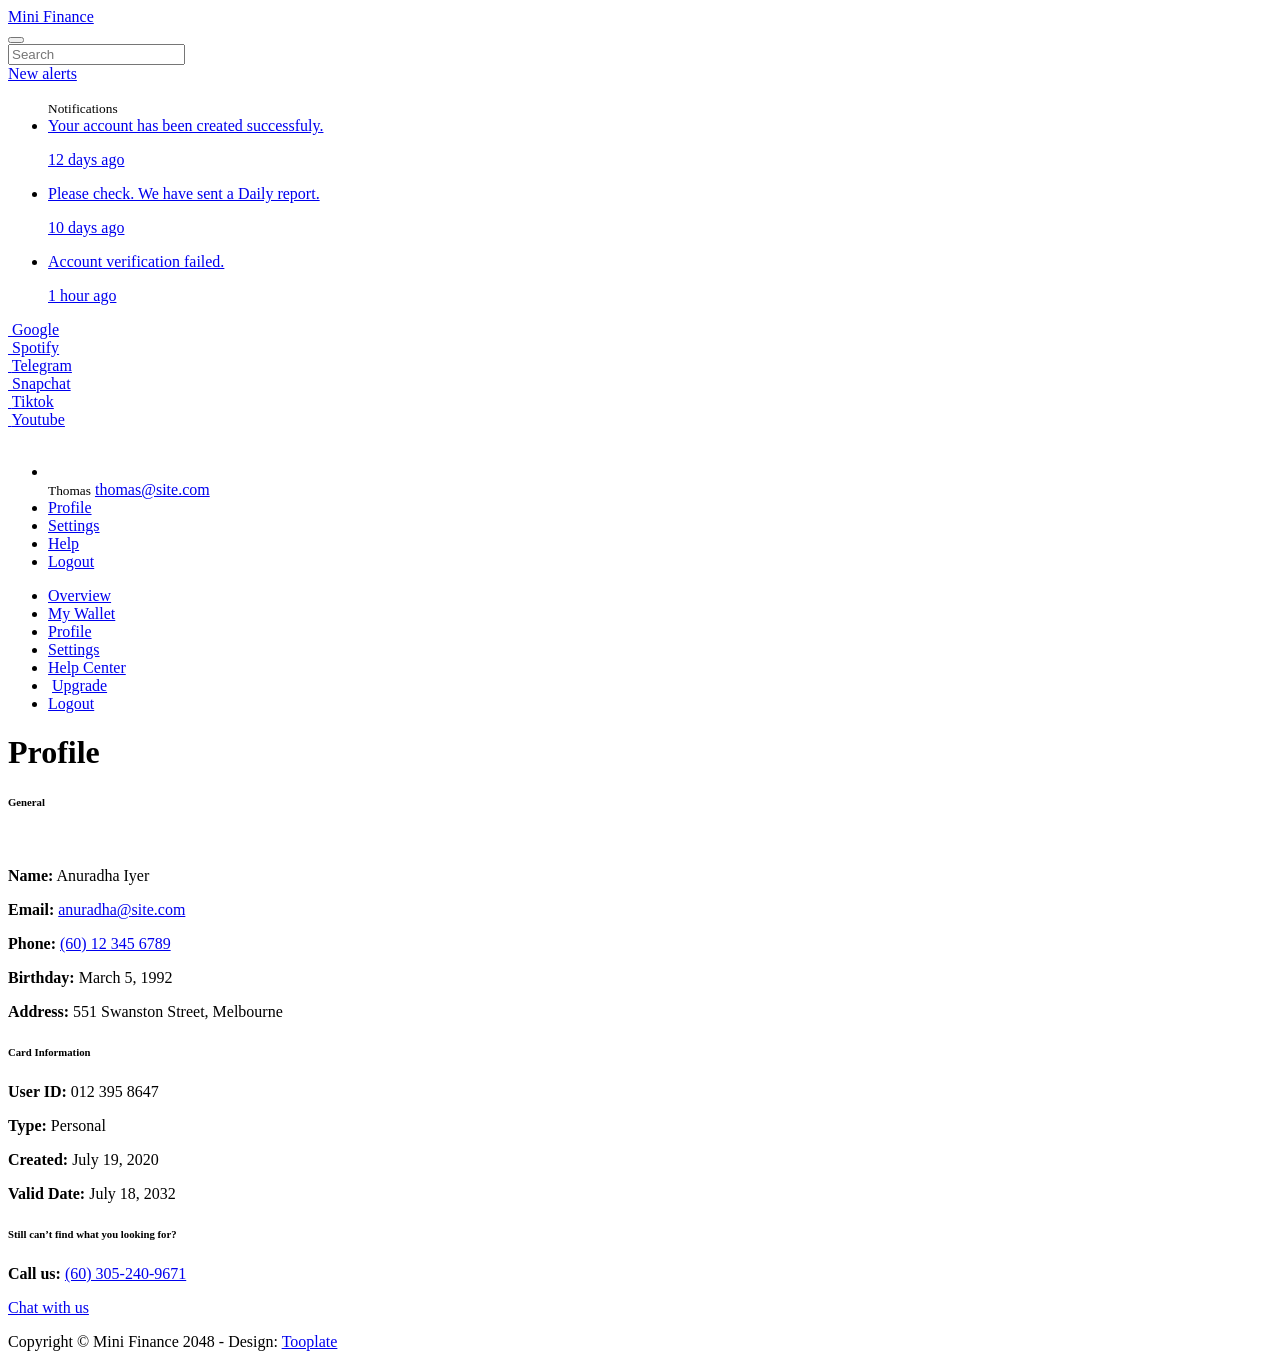
==== profile.html @ da252fa0 "Updated index and profile page" ====
<!doctype html>
<html lang="en">
    <head>
        <meta charset="utf-8">
        <meta name="viewport" content="width=device-width, initial-scale=1">

        <meta name="description" content="">
        <meta name="author" content="">

        <title>Mini Finance - Profile Page</title>

        <!-- CSS FILES -->      
        <link rel="preconnect" href="https://fonts.googleapis.com">
        
        <link rel="preconnect" href="https://fonts.gstatic.com" crossorigin>

        <link href="https://fonts.googleapis.com/css2?family=Unbounded:wght@300;400;700&display=swap" rel="stylesheet">

        <link href="css/bootstrap.min.css" rel="stylesheet">

        <link href="css/bootstrap-icons.css" rel="stylesheet">

        <link href="css/tooplate-mini-finance.css" rel="stylesheet">
<!--

Tooplate 2135 Mini Finance

https://www.tooplate.com/view/2135-mini-finance

Bootstrap 5 Dashboard Admin Template

-->
    </head>
    
    <body>
        <header class="navbar sticky-top flex-md-nowrap">
            <div class="col-md-3 col-lg-3 me-0 px-3 fs-6">
                <a class="navbar-brand" href="index.html">
                    <i class="bi-box"></i>
                    Mini Finance
                </a>
            </div>

            <button class="navbar-toggler position-absolute d-md-none collapsed" type="button" data-bs-toggle="collapse" data-bs-target="#sidebarMenu" aria-controls="sidebarMenu" aria-expanded="false" aria-label="Toggle navigation">
                <span class="navbar-toggler-icon"></span>
            </button>
            
            <form class="custom-form header-form ms-lg-3 ms-md-3 me-lg-auto me-md-auto order-2 order-lg-0 order-md-0" action="#" method="get" role="form">
                <input class="form-control" name="search" type="text" placeholder="Search" aria-label="Search">
            </form>

            <div class="navbar-nav me-lg-2">
                <div class="nav-item text-nowrap d-flex align-items-center">
                    <div class="dropdown ps-3">
                        <a class="nav-link dropdown-toggle text-center" href="#" role="button" data-bs-toggle="dropdown" aria-expanded="false">
                            <i class="bi-bell"></i>
                            <span class="position-absolute start-100 translate-middle p-1 bg-danger border border-light rounded-circle">
                                <span class="visually-hidden">New alerts</span>
                            </span>
                        </a>

                        <ul class="dropdown-menu notifications-block-wrap bg-white shadow">
                            <small>Notifications</small>

                            <li class="notifications-block border-bottom pb-2 mb-2">
                                <a class="dropdown-item d-flex align-items-center" href="#">
                                    <div class="notifications-icon-wrap bg-success">
                                        <i class="notifications-icon bi-check-circle-fill"></i>
                                    </div>

                                    <div>
                                        <span>Your account has been created successfuly.</span>

                                        <p>12 days ago</p>
                                    </div>
                                </a>
                            </li>

                            <li class="notifications-block border-bottom pb-2 mb-2">
                                <a class="dropdown-item d-flex align-items-center" href="#">
                                    <div class="notifications-icon-wrap bg-info">
                                        <i class="notifications-icon bi-folder"></i>
                                    </div>

                                    <div>
                                        <span>Please check. We have sent a Daily report.</span>

                                        <p>10 days ago</p>
                                    </div>
                                </a>
                            </li>

                            <li class="notifications-block">
                                <a class="dropdown-item d-flex align-items-center" href="#">
                                    <div class="notifications-icon-wrap bg-danger">
                                        <i class="notifications-icon bi-question-circle"></i>
                                    </div>

                                    <div>
                                        <span>Account verification failed.</span>

                                        <p>1 hour ago</p>
                                    </div>
                                </a>
                            </li>
                        </ul>
                    </div>

                    <div class="dropdown ps-1">
                        <a class="nav-link dropdown-toggle text-center" href="#" role="button" data-bs-toggle="dropdown" aria-expanded="false">
                            <i class="bi-three-dots-vertical"></i>
                        </a>

                        <div class="dropdown-menu dropdown-menu-social bg-white shadow">
                            <div class="container">
                                <div class="row">
                                    <div class="col-lg-4 col-md-4 col-4">
                                        <a class="dropdown-item text-center" href="#">
                                            <img src="images/social/search.png" class="profile-image img-fluid" alt="">
                                            <span class="d-block">Google</span>
                                        </a>
                                    </div>

                                    <div class="col-lg-4 col-md-4 col-4">
                                        <a class="dropdown-item text-center" href="#">
                                            <img src="images/social/spotify.png" class="profile-image img-fluid" alt="">
                                            <span class="d-block">Spotify</span>
                                        </a>
                                    </div>

                                    <div class="col-lg-4 col-md-4 col-4">
                                        <a class="dropdown-item text-center" href="#">
                                            <img src="images/social/telegram.png" class="profile-image img-fluid" alt="">
                                            <span class="d-block">Telegram</span>
                                        </a>
                                    </div>

                                    <div class="col-lg-4 col-md-4 col-4">
                                        <a class="dropdown-item text-center" href="#">
                                            <img src="images/social/snapchat.png" class="profile-image img-fluid" alt="">
                                            <span class="d-block">Snapchat</span>
                                        </a>
                                    </div>

                                    <div class="col-lg-4 col-md-4 col-4">
                                        <a class="dropdown-item text-center" href="#">
                                            <img src="images/social/tiktok.png" class="profile-image img-fluid" alt="">
                                            <span class="d-block">Tiktok</span>
                                        </a>
                                    </div>

                                    <div class="col-lg-4 col-md-4 col-4">
                                        <a class="dropdown-item text-center" href="#">
                                            <img src="images/social/youtube.png" class="profile-image img-fluid" alt="">
                                            <span class="d-block">Youtube</span>
                                        </a>
                                    </div>
                                </div>
                            </div>
                        </div>
                    </div>

                    <div class="dropdown px-3">
                        <a class="nav-link dropdown-toggle" href="#" role="button" data-bs-toggle="dropdown" aria-expanded="false">
                            <img src="images/medium-shot-happy-man-smiling.jpg" class="profile-image img-fluid" alt="">
                        </a>
                        <ul class="dropdown-menu bg-white shadow">
                            <li>
                                <div class="dropdown-menu-profile-thumb d-flex">
                                    <img src="images/medium-shot-happy-man-smiling.jpg" class="profile-image img-fluid me-3" alt="">

                                    <div class="d-flex flex-column">
                                        <small>Thomas</small>
                                        <a href="#">thomas@site.com</a>
                                    </div>
                                </div>
                            </li>

                            <li>
                                <a class="dropdown-item" href="profile.html">
                                    <i class="bi-person me-2"></i>
                                    Profile
                                </a>
                            </li>

                            <li>
                                <a class="dropdown-item" href="setting.html">
                                    <i class="bi-gear me-2"></i>
                                    Settings
                                </a>
                            </li>

                            <li>
                                <a class="dropdown-item" href="help-center.html">
                                    <i class="bi-question-circle me-2"></i>
                                    Help
                                </a>
                            </li>

                            <li class="border-top mt-3 pt-2 mx-4">
                                <a class="dropdown-item ms-0 me-0" href="#">
                                    <i class="bi-box-arrow-left me-2"></i>
                                    Logout
                                </a>
                            </li>
                        </ul>
                    </div>
                </div>
            </div>
        </header>

        <div class="container-fluid">
            <div class="row">
                <nav id="sidebarMenu" class="col-md-3 col-lg-3 d-md-block sidebar collapse">
                    <div class="position-sticky py-4 px-3 sidebar-sticky">
                        <ul class="nav flex-column h-100">
                            <li class="nav-item">
                                <a class="nav-link" aria-current="page" href="index.html">
                                    <i class="bi-house-fill me-2"></i>
                                    Overview
                                </a>
                            </li>

                            <li class="nav-item">
                                <a class="nav-link" href="wallet.html">
                                    <i class="bi-wallet me-2"></i>
                                    My Wallet
                                </a>
                            </li>

                            <li class="nav-item">
                                <a class="nav-link active" href="profile.html">
                                    <i class="bi-person me-2"></i>
                                    Profile
                                </a>
                            </li>

                            <li class="nav-item">
                                <a class="nav-link" href="setting.html">
                                    <i class="bi-gear me-2"></i>
                                    Settings
                                </a>
                            </li>

                            <li class="nav-item">
                                <a class="nav-link" href="help-center.html">
                                    <i class="bi-question-circle me-2"></i>
                                    Help Center
                                </a>
                            </li>

                            <li class="nav-item featured-box mt-lg-5 mt-4 mb-4">
                                <img src="images/credit-card.png" class="img-fluid" alt="">

                                <a class="btn custom-btn" href="#">Upgrade</a>
                            </li>

                            <li class="nav-item border-top mt-auto pt-2">
                                <a class="nav-link" href="#">
                                    <i class="bi-box-arrow-left me-2"></i>
                                    Logout
                                </a>
                            </li>
                        </ul>
                    </div>
                </nav>

                <main class="main-wrapper col-md-9 ms-sm-auto py-4 col-lg-9 px-md-4 border-start">
                    <div class="title-group mb-3">
                        <h1 class="h2 mb-0">Profile</h1>
                    </div>

                    <div class="row my-4">
                        <div class="col-lg-7 col-12">
                            <div class="custom-block custom-block-profile">
                                <div class="row">
                                    <div class="col-lg-12 col-12 mb-3">
                                        <h6>General</h6>
                                    </div>

                                    <div class="col-lg-3 col-12 mb-4 mb-lg-0">
                                        <div class="custom-block-profile-image-wrap">
                                            <img src="images/medium-shot-happy-man-smiling.jpg" class="custom-block-profile-image img-fluid" alt="">

                                            <a href="setting.html" class="bi-pencil-square custom-block-edit-icon"></a>
                                        </div>
                                    </div>

                                    <div class="col-lg-9 col-12">
                                        <p class="d-flex flex-wrap mb-2">
                                            <strong>Name:</strong>

                                            <span>Anuradha Iyer</span>
                                        </p>

                                        <p class="d-flex flex-wrap mb-2">
                                            <strong>Email:</strong>
                                            
                                            <a href="#">
                                                anuradha@site.com
                                            </a>
                                        </p>

                                        <p class="d-flex flex-wrap mb-2">
                                            <strong>Phone:</strong>

                                            <a href="#">
                                                (60) 12 345 6789
                                            </a>
                                        </p>

                                        <p class="d-flex flex-wrap mb-2">
                                            <strong>Birthday:</strong>

                                            <span>March 5, 1992</span>
                                        </p>

                                        <p class="d-flex flex-wrap">
                                            <strong>Address:</strong>

                                            <span>551 Swanston Street, Melbourne</span>
                                        </p>
                                    </div>
                                </div>
                            </div>

                            <div class="custom-block custom-block-profile bg-white">
                                <h6 class="mb-4">Card Information</h6>

                                <p class="d-flex flex-wrap mb-2">
                                    <strong>User ID:</strong>

                                    <span>012 395 8647</span>
                                </p>

                                <p class="d-flex flex-wrap mb-2">
                                    <strong>Type:</strong>

                                    <span>Personal</span>
                                </p>

                                <p class="d-flex flex-wrap mb-2">
                                    <strong>Created:</strong>

                                    <span>July 19, 2020</span>
                                </p>

                                <p class="d-flex flex-wrap mb-2">
                                    <strong>Valid Date:</strong>

                                    <span>July 18, 2032</span>
                                </p>
                            </div>
                        </div>

                        <div class="col-lg-5 col-12">
                            <div class="custom-block custom-block-contact">
                                <h6 class="mb-4">Still can’t find what you looking for?</h6>

                                <p>
                                    <strong>Call us:</strong>
                                    <a href="tel: 305-240-9671" class="ms-2">
                                        (60) 
                                        305-240-9671
                                    </a>
                                </p>

                                <a href="#" class="btn custom-btn custom-btn-bg-white mt-3">
                                    Chat with us
                                </a>
                            </div>
                        </div>
                    </div>

                    <footer class="site-footer">
                        <div class="container">
                            <div class="row">
                                
                                <div class="col-lg-12 col-12">
                                    <p class="copyright-text">Copyright © Mini Finance 2048 
                                    - Design: <a rel="sponsored" href="https://www.tooplate.com" target="_blank">Tooplate</a></p>
                                </div>

                            </div>
                        </div>
                    </footer>
                </main>

            </div>
        </div>

        <!-- JAVASCRIPT FILES -->
        <script src="js/jquery.min.js"></script>
        <script src="js/bootstrap.bundle.min.js"></script>
        <script src="js/custom.js"></script>

    </body>
</html>
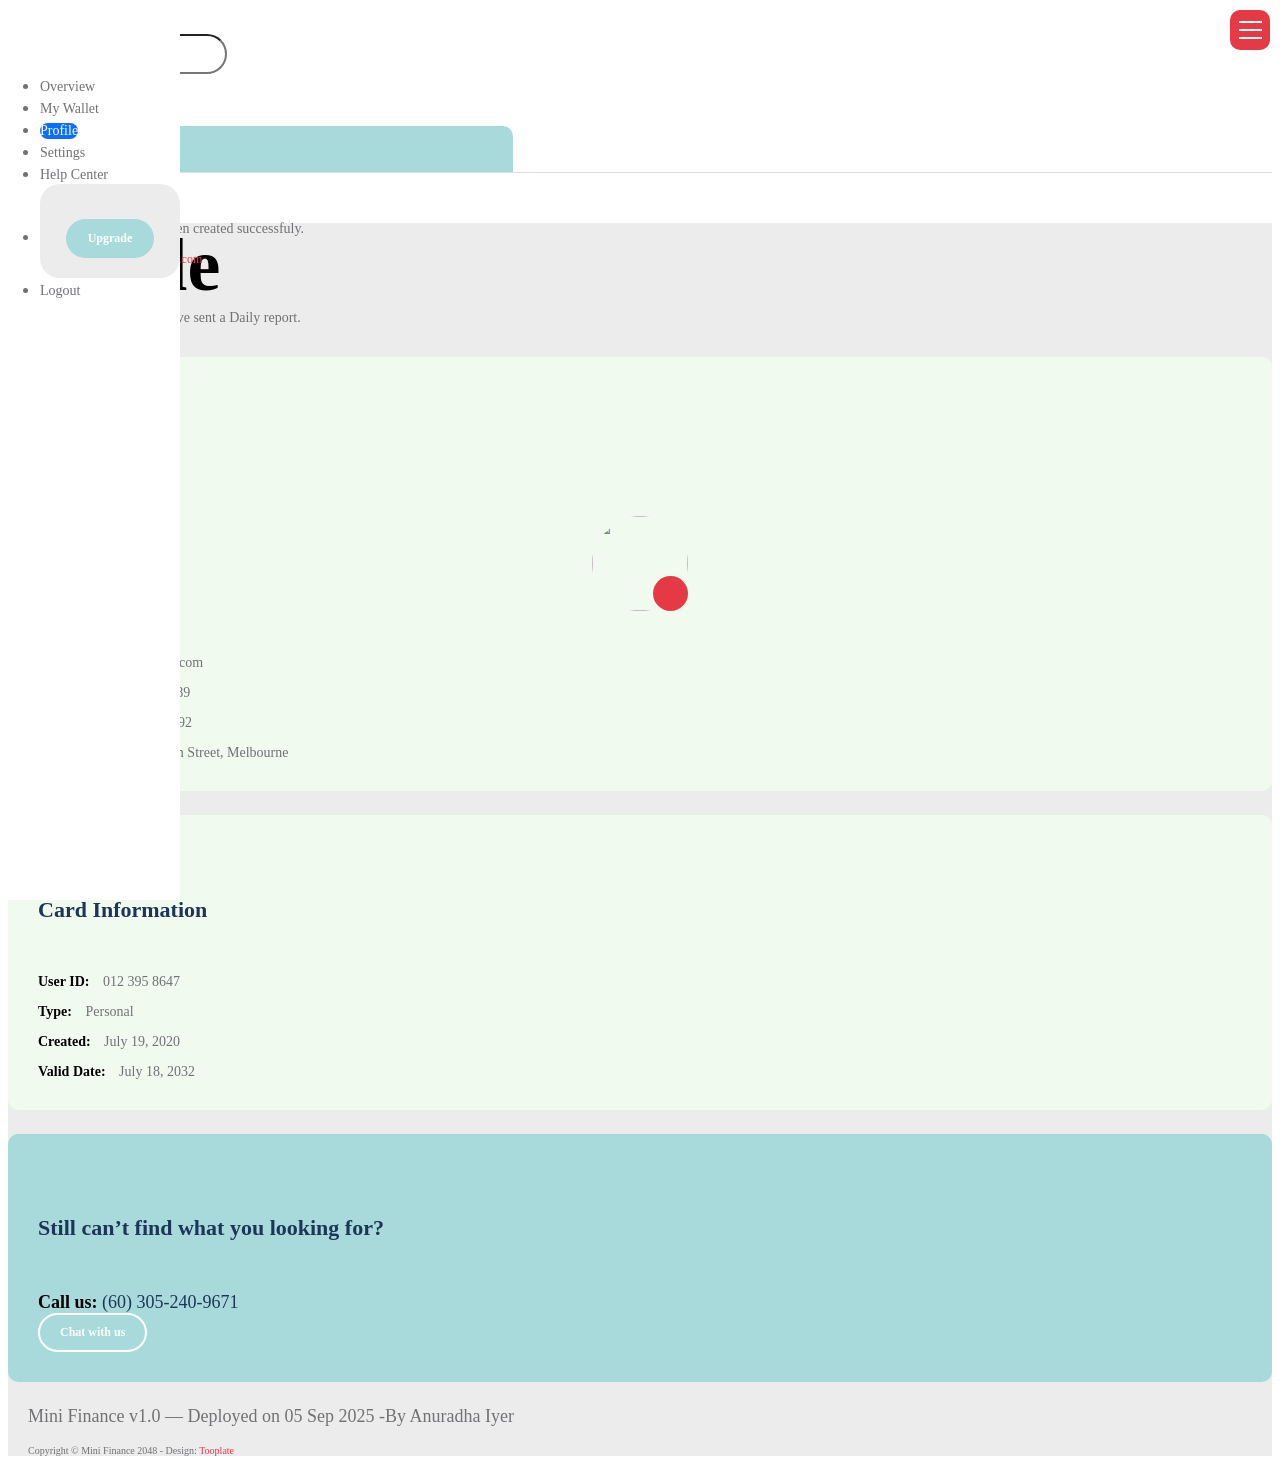
==== commit 7b850eb7: "Updated footer in all the html files" ====
--- a/profile.html
+++ b/profile.html
@@ -377,6 +377,7 @@
                             <div class="row">
                                 
                                 <div class="col-lg-12 col-12">
+                                    <p>Mini Finance v1.0 — Deployed on 05 Sep 2025 -By Anuradha Iyer</p>
                                     <p class="copyright-text">Copyright © Mini Finance 2048 
                                     - Design: <a rel="sponsored" href="https://www.tooplate.com" target="_blank">Tooplate</a></p>
                                 </div>
--- a/css/tooplate-mini-finance.css
+++ b/css/tooplate-mini-finance.css
@@ -0,0 +1,1149 @@
+/*
+
+Tooplate 2135 Mini Finance
+
+https://www.tooplate.com/view/2135-mini-finance
+
+*/
+
+/*---------------------------------------
+  CUSTOM PROPERTIES ( VARIABLES )             
+-----------------------------------------*/
+:root {
+  --white-color:                  #ffffff;
+  --primary-color:                #E63946;
+  --secondary-color:              #F1FAEE;
+  --section-bg-color:             #ececec;
+  --primary-bg-color:             #E63946;
+  --custom-btn-bg-color:          #A8DADC;
+  --custom-btn-bg-hover-color:    #1D3557;
+  --heading-color:                #1D3557;
+  --dark-color:                   #000000;
+  --p-color:                      #717275;
+  --border-color:                 #e0e0e5;
+  --link-hover-color:             #E63946;
+
+  --body-font-family:             'Unbounded';
+
+  --h1-font-size:                 74px;
+  --h2-font-size:                 46px;
+  --h3-font-size:                 32px;
+  --h4-font-size:                 28px;
+  --h5-font-size:                 24px;
+  --h6-font-size:                 22px;
+  --p-font-size:                  18px;
+  --menu-font-size:               14px;
+  --btn-font-size:                12px;
+  --copyright-font-size:          10px;
+
+  --border-radius-large:          100px;
+  --border-radius-medium:         20px;
+  --border-radius-small:          10px;
+
+  --font-weight-light:            300;
+  --font-weight-normal:           400;
+  --font-weight-bold:             700;
+}
+
+body {
+  background-color: var(--white-color);
+  font-family: var(--body-font-family); 
+}
+
+
+/*---------------------------------------
+  TYPOGRAPHY               
+-----------------------------------------*/
+
+h2,
+h3,
+h4,
+h5,
+h6 {
+  color: var(--heading-color);
+}
+
+h1,
+h2,
+h3,
+h4,
+h5,
+h6 {
+  font-weight: var(--font-weight-bold);
+}
+
+h1 {
+  font-size: var(--h1-font-size);
+}
+
+h2 {
+  font-size: var(--h2-font-size);
+}
+
+h3 {
+  font-size: var(--h3-font-size);
+}
+
+h4 {
+  font-size: var(--h4-font-size);
+}
+
+h5 {
+  font-size: var(--h5-font-size);
+}
+
+h6 {
+  font-size: var(--h6-font-size);
+}
+
+p {
+  color: var(--p-color);
+  font-size: var(--p-font-size);
+  font-weight: var(--font-weight-light);
+}
+
+ul li {
+  color: var(--p-color);
+  font-size: var(--p-font-size);
+  font-weight: var(--font-weight-light);
+}
+
+a, 
+button {
+  touch-action: manipulation;
+  transition: all 0.3s;
+}
+
+a {
+  display: inline-block;
+  color: var(--primary-color);
+  text-decoration: none;
+}
+
+a:hover {
+  color: var(--link-hover-color);
+}
+
+b,
+strong {
+  font-weight: var(--font-weight-bold);
+}
+
+
+/*---------------------------------------
+  SECTION               
+-----------------------------------------*/
+.main-wrapper {
+  background: var(--section-bg-color);
+  min-height: calc(100vh - 65px);
+}
+
+.section-padding {
+  padding: 100px 50px;
+}
+
+.title-group small {
+  font-weight: var(--font-weight-light);
+}
+
+.custom-block.section-bg,
+.section-bg {
+  background-color: var(--section-bg-color);
+}
+
+.custom-block.primary-bg {
+  background: var(--primary-bg-color);
+}
+
+.featured-box {
+  background-color: var(--section-bg-color);
+  border-radius: var(--border-radius-medium);
+  padding: 20px;
+  text-align: center;
+}
+
+.featured-box img {
+  display: block;
+  margin: auto;
+  margin-bottom: 15px;
+  width: 100px;
+  height: auto;
+}
+
+
+/*---------------------------------------
+  TAB BAR              
+-----------------------------------------*/
+.tab-content {
+  background-color: var(--white-color);
+  border-radius: var(--border-radius-medium);
+}
+
+.nav-tabs {
+  border-bottom: 1px solid var(--border-color);
+  margin-bottom: 35px;
+}
+
+.nav-tabs .nav-link {
+  border-radius: 0;
+  border-top: 0;
+  border-right: 0;
+  border-left: 0;
+  color: var(--p-color);
+  font-size: var(--menu-font-size);
+  font-weight: var(--font-weight-normal);
+  padding: 15px 25px;
+  transition: all 0.3s;
+}
+
+.nav-tabs .nav-item.show .nav-link, 
+.nav-tabs .nav-link.active,
+.nav-tabs .nav-link:focus, 
+.nav-tabs .nav-link:hover {
+  border-bottom-color: var(--primary-color);
+  color: var(--primary-color);
+}
+
+
+/*---------------------------------------
+  PROFILE IMAGE              
+-----------------------------------------*/
+.profile-image {
+  border-radius: var(--border-radius-small);
+  width: 32px;
+  height: 32px;
+  object-fit: cover;
+}
+
+.custom-block-profile-image-wrap {
+  max-width: 95.71px;
+  margin: auto;
+  position: relative;
+}
+
+.custom-block-profile-front .custom-block-profile-image-wrap {
+  max-width: 130px;
+}
+
+.custom-block-profile-front .custom-block-profile-image {
+  width: 130px;
+  height: 130px;
+}
+
+.custom-block-profile-image {
+  border-radius: var(--border-radius-large);
+  display: block;
+  margin: auto;
+  width: 95.71px;
+  height: 95.71px;
+  object-fit: cover;
+}
+
+.custom-block .profile-image {
+  border-radius: var(--border-radius-medium);
+  width: 64px;
+  height: 64px;
+  margin-right: 10px;
+  margin-bottom: 10px;
+}
+
+.profile-rounded {
+  background: var(--white-color);
+  border-radius: var(--border-radius-medium);
+  display: inline-block;
+  vertical-align: top;
+  width: 64px;
+  height: 64px;
+  text-align: center;
+}
+
+.profile-rounded-icon {
+  font-size: var(--h2-font-size);
+}
+
+.dropdown-menu-profile-thumb {
+  margin: 15px 25px;
+}
+
+.dropdown-menu-profile-thumb small,
+.dropdown-menu-profile-thumb a {
+  font-size: var(--btn-font-size);
+}
+
+.dropdown-menu.dropdown-menu-social {
+  min-width: 340px;
+}
+
+.dropdown-menu-social .profile-image {
+  margin-bottom: 5px;
+}
+
+.dropdown .dropdown-menu-social span {
+  font-size: var(--btn-font-size);
+}
+
+.dropdown .dropdown-menu-social .dropdown-item {
+  display: block;
+  margin: auto;
+  margin-bottom: 5px;
+  padding-right: 0;
+  padding-left: 0;
+}
+
+.dropdown .dropdown-menu-social .dropdown-item:hover {
+  background: var(--section-bg-color);
+  color: var(--p-color);
+}
+
+
+/*---------------------------------------
+  NOTIFICATIONS ICON              
+-----------------------------------------*/
+.dropdown-menu.notifications-block-wrap {
+  min-width: 465px;
+}
+
+.notifications-block-wrap small {
+  background: var(--custom-btn-bg-color);
+  display: block;
+  padding: 15px 30px;
+  margin-top: -15px;
+  margin-bottom: 10px;
+}
+
+.notifications-block p {
+  font-size: var(--btn-font-size);
+  margin-bottom: 0;
+}
+
+.notifications-block span {
+  white-space: normal;
+}
+
+.dropdown .notifications-block .dropdown-item:hover {
+  background: transparent;
+  color: var(--dark-color);
+}
+
+.notifications-icon-wrap {
+  background: var(--section-bg-color);
+  border-radius: var(--border-radius-medium);
+  width: 32px;
+  min-width: 32px;
+  height: 32px;
+  line-height: 32px;
+  text-align: center;
+  margin-right: 10px;
+}
+
+.notifications-icon {
+  font-size: var(--p-font-size);
+  color: var(--white-color);
+}
+
+
+/*---------------------------------------
+  CUSTOM BUTTON               
+-----------------------------------------*/
+.custom-btn {
+  background: var(--custom-btn-bg-color);
+  border: 2px solid transparent;
+  border-radius: var(--border-radius-large);
+  color: var(--white-color);
+  font-size: var(--btn-font-size);
+  font-weight: var(--font-weight-bold);
+  line-height: normal;
+  transition: all 0.3s;
+  padding: 10px 20px;
+}
+
+.custom-btn:hover {
+  background: var(--custom-btn-bg-hover-color);
+  color: var(--white-color);
+}
+
+.custom-border-btn {
+  background: transparent;
+  border: 2px solid var(--custom-btn-bg-color);
+  color: var(--custom-btn-bg-color);
+}
+
+.custom-btn-bg-white {
+  border-color: var(--white-color);
+  color: var(--white-color);
+}
+
+.custom-btn-italic {
+  font-style: italic;
+}
+
+
+/*---------------------------------------
+  NAVIGATION              
+-----------------------------------------*/
+.sidebar {
+  background: var(--white-color);
+  position: fixed;
+  top: 0;
+  bottom: 0;
+  left: 0;
+  z-index: 100;
+  padding: 58px 0 0;
+}
+
+.sidebar-sticky {
+  height: calc(100vh - 58px);
+  overflow-x: hidden;
+  overflow-y: auto;
+  position: relative;
+}
+
+.logo-image {
+  width: 32px;
+  height: auto;
+}
+
+.navbar {
+  background: var(--white-color);
+  border-bottom: 1px solid var(--border-color);
+  padding-top: 8px;
+  padding-bottom: 8px;
+}
+
+.navbar .nav-link {
+  position: relative;
+}
+
+.navbar .header-form {
+  width: 35%;
+}
+
+.navbar .header-form .form-control {
+  margin-bottom: 0;
+}
+
+.navbar .dropdown-toggle::after {
+  display: none;
+}
+
+.dropdown-menu {
+  overflow: hidden;
+  min-width: 240px;
+  padding-top: 15px;
+  padding-bottom: 15px;
+}
+
+.dropdown-toggle {
+  width: 32px;
+}
+
+.dropdown-toggle .start-100 {
+  top: 8px;
+  left: 68%!important;
+}
+
+.dropdown .dropdown-item {
+  border-radius: var(--border-radius-small);
+  color: var(--p-color);
+  font-size: var(--menu-font-size);
+  font-weight: var(--font-weight-light);
+  display: inline-block;
+  margin-right: 15px;
+  margin-left: 15px;
+  padding-top: 7px;
+  padding-bottom: 7px;
+  width: auto;
+}
+
+.dropdown .dropdown-item:hover {
+  background: var(--primary-color);
+  color: var(--white-color);
+}
+
+.navbar-nav .dropdown-menu {
+  border-color: transparent;
+  border-radius: var(--border-radius-small);
+  position: absolute;
+}
+
+.dropdown-menu[data-bs-popper] {
+  right: 0;
+  left: auto;
+}
+
+#sidebarMenu .nav {
+  flex-wrap: inherit;
+}
+
+#sidebarMenu .nav-link {
+  border-radius: var(--border-radius-small);
+  color: var(--p-color);
+  font-size: var(--menu-font-size);
+  display: inline-block;
+  position: relative;
+  margin-top: 5px;
+}
+
+#sidebarMenu .nav-link.active, 
+#sidebarMenu .nav-link:hover {
+  background: #0d6efd;
+  color: var(--white-color);
+}
+
+.navbar-toggler {
+  background: var(--primary-color);
+  border-radius: var(--border-radius-small);
+  position: fixed;
+  top: 0;
+  bottom: 0;
+  right: 0;
+  z-index: 222;
+  border: 0;
+  padding: 0;
+  cursor: pointer;
+  margin: 10px;
+  width: 40px;
+  height: 40px;
+  outline: none;
+}
+
+.navbar-toggler:focus {
+  outline: none;
+  box-shadow: none;
+}
+
+.navbar-toggler[aria-expanded="true"] .navbar-toggler-icon {
+  background: transparent;
+}
+
+.navbar-toggler[aria-expanded="true"] .navbar-toggler-icon:before,
+.navbar-toggler[aria-expanded="true"] .navbar-toggler-icon:after {
+  transition: top 300ms 50ms ease, -webkit-transform 300ms 350ms ease;
+  transition: top 300ms 50ms ease, transform 300ms 350ms ease;
+  transition: top 300ms 50ms ease, transform 300ms 350ms ease, -webkit-transform 300ms 350ms ease;
+  top: 0;
+}
+
+.navbar-toggler[aria-expanded="true"] .navbar-toggler-icon:before {
+  transform: rotate(45deg);
+}
+
+.navbar-toggler[aria-expanded="true"] .navbar-toggler-icon:after {
+  transform: rotate(-45deg);
+}
+
+.navbar-toggler .navbar-toggler-icon {
+  background: var(--white-color);
+  transition: background 10ms 300ms ease;
+  display: block;
+  margin: auto;
+  width: 23px;
+  height: 2px;
+  position: relative;
+}
+
+.navbar-toggler .navbar-toggler-icon:before,
+.navbar-toggler .navbar-toggler-icon:after {
+  transition: top 300ms 350ms ease, -webkit-transform 300ms 50ms ease;
+  transition: top 300ms 350ms ease, transform 300ms 50ms ease;
+  transition: top 300ms 350ms ease, transform 300ms 50ms ease, -webkit-transform 300ms 50ms ease;
+  position: absolute;
+  right: 0;
+  left: 0;
+  background: var(--white-color);
+  width: 23px;
+  height: 2px;
+  content: '';
+}
+
+.navbar-toggler .navbar-toggler-icon::before {
+  top: -8px;
+}
+
+.navbar-toggler .navbar-toggler-icon::after {
+  top: 8px;
+}
+
+
+/*---------------------------------------
+  CUSTOM BLOCK               
+-----------------------------------------*/
+.custom-block {
+  background: var(--secondary-color);
+  border-radius: var(--border-radius-small);
+  position: relative;
+  overflow: hidden;
+  margin-bottom: 24px;
+  padding: 30px;
+}
+
+.custom-block h2,
+.custom-block p {
+  position: relative;
+  z-index: 2;
+}
+
+.custom-block-balance::before {
+  content: "";
+  background: var(--custom-btn-bg-color);
+  background: #ff0000;
+  border-radius: 100%;
+  width: 200px;
+  height: 200px;
+  position: absolute;
+  top: -65px;
+  right: -25px;
+  transform: rotate(-25deg);
+}
+
+.custom-block-balance::after {
+  content: "";
+  background: var(--primary-color);
+  background: #ffa500;
+  border-radius: 100%;
+  width: 180px;
+  height: 180px;
+  position: absolute;
+  top: -75px;
+  right: -25px;
+  transform: rotate(-25deg);
+}
+
+.custom-block-edit-icon {
+  background: var(--primary-color);
+  border-radius: var(--border-radius-large);
+  color: var(--white-color);
+  width: 35px;
+  height: 35px;
+  line-height: 35px;
+  text-align: center;
+}
+
+.custom-block-edit-icon:hover {
+  background: var(--custom-btn-bg-color);
+  color: var(--white-color);
+}
+
+.custom-block-profile .custom-block-edit-icon {
+  position: absolute;
+  bottom: 0;
+  right: 0;
+}
+
+.custom-block-profile-front .custom-block-edit-icon {
+  bottom: 10px;
+}
+
+.custom-block-bottom {
+  background: var(--custom-btn-bg-color);
+  text-align: center;
+}
+
+.custom-block.custom-block-bottom small {
+  text-transform: none;
+}
+
+.custom-block-bottom-item {
+  flex: auto;
+}
+
+.custom-block-icon {
+  background: var(--secondary-color);
+  border-radius: var(--border-radius-medium);
+  font-size: var(--h6-font-size);
+  width: 55px;
+  height: 55px;
+  line-height: 55px;
+  text-align: center;
+  color: var(--dark-color);
+  display: block;
+  margin: auto;
+  margin-bottom: 10px;
+  transition: all 0.3s;
+}
+
+.custom-block-icon:hover {
+  background: var(--custom-btn-bg-hover-color);
+  color: var(--white-color);
+}
+
+.custom-block p {
+  color: var(--dark-color);
+  margin-bottom: 0;
+}
+
+.custom-block small {
+  color: var(--p-color);
+  font-size: var(--btn-font-size);
+  text-transform: uppercase;
+}
+
+.custom-block-numbers {
+  margin-bottom: 10px;
+}
+
+.custom-block-numbers span {
+  color: var(--dark-color);
+  display: inline-block;
+  vertical-align: middle;
+  font-size: var(--p-font-size);
+  margin-right: 10px;
+  position: relative;
+  top: 3px;
+}
+
+.custom-block-image {
+  border: 10px solid var(--primary-color);
+  border-radius: 100%;
+  position: absolute;
+  top: -60px;
+  right: 20px;
+  left: 0;
+  width: 120px;
+  height: 120px;
+  margin: auto;
+  object-fit: cover;
+}
+
+.custom-block-exchange,
+.custom-block-contact {
+  background: var(--custom-btn-bg-color);
+}
+
+.custom-block-exchange .border-bottom {
+  border-bottom: 1px solid #c6e5e7 !important;
+}
+
+.custom-block-exchange h6 {
+  font-size: var(--menu-font-size);
+  font-weight: var(--font-weight-normal);
+}
+
+.custom-block-exchange p + h6 {
+  color: var(--p-color);
+}
+
+.exchange-image {
+  border-radius: var(--border-radius-small);
+  width: 64px;
+  height: auto;
+  margin-right: 15px;
+}
+
+.custom-block-transations p {
+  font-size: var(--menu-font-size);
+  margin-bottom: 0;
+}
+
+.custom-block-transations small {
+  text-transform: none;
+}
+
+.custom-block-transations p a {
+  color: var(--dark-color);
+}
+
+.custom-block-transations p a:hover {
+  color: var(--primary-color);
+}
+
+.custom-block-transation-detail h6,
+.custom-block-transation-detail-item p {
+  font-size: var(--menu-font-size);
+}
+
+.custom-block-transation-detail-item {
+  flex: auto;
+}
+
+.custom-block-faq p {
+  font-size: var(--menu-font-size);
+}
+
+.custom-block-contact p a {
+  color: var(--heading-color);
+}
+
+.custom-block-contact p a:hover {
+  color: var(--white-color);
+}
+
+.custom-block-profile p {
+  font-size: var(--menu-font-size);
+}
+
+.custom-block-profile span,
+.custom-block-profile p a {
+  color: var(--p-color);
+  max-width: 200px;
+}
+
+.custom-block-profile p a:hover {
+  color: var(--primary-color);
+}
+
+.custom-block-profile strong {
+  min-width: 125px;
+  margin-right: 10px;
+}
+
+
+/*---------------------------------------
+  SEARCH, PROFILE FORM               
+-----------------------------------------*/
+.profile-form .input-group .form-control {
+  background: #e9ecef;
+}
+
+.profile-form .profile-image {
+  width: 52px;
+  height: 52px;
+}
+
+.profile-form .input-group:not(.has-validation)>:not(:last-child):not(.dropdown-toggle):not(.dropdown-menu):not(.form-floating) {
+  border-radius: var(--border-radius-medium);
+}
+
+.profile-form .input-group>:not(:first-child):not(.dropdown-menu):not(.valid-tooltip):not(.valid-feedback):not(.invalid-tooltip):not(.invalid-feedback) {
+  margin-left: 0;
+  border-radius: var(--border-radius-medium);
+}
+
+
+/*---------------------------------------
+  ACCOUNT TABLE               
+-----------------------------------------*/
+.account-table {
+  background: var(--section-bg-color);
+  border-radius: var(--border-radius-small);
+  position: relative;
+  overflow: hidden;
+}
+
+.account-table>:not(caption)>*>* {
+  border-bottom: 0;
+  padding: 15px 10px;
+}
+
+.account-table thead {
+  background: var(--custom-btn-bg-color);
+}
+
+.account-table th,
+.account-table tr {
+  font-size: var(--btn-font-size);
+  padding: 15px 10px;
+}
+
+.account-table th {
+  padding: 12px 15px;
+}
+
+.account-table tr {
+  font-weight: var(--font-weight-normal);
+}
+
+.account-table tbody tr:nth-child(odd) {
+  background: var(--white-color);
+}
+
+.badge {
+  border-radius: var(--border-radius-large);
+  font-weight: var(--font-weight-normal);
+  line-height: normal;
+  padding-right: 10px;
+  padding-left: 10px;
+  padding-bottom: 4px;
+}
+
+
+/*---------------------------------------
+  PAGINATION              
+-----------------------------------------*/
+.pagination {
+  margin-top: 20px;
+}
+
+.page-link {
+  border-radius: var(--border-radius-medium);
+  color: var(--p-color);
+  font-size: var(--btn-font-size);
+  margin: 0 5px;
+  padding: 10px 20px;
+}
+
+.page-link:hover,
+.page-item:first-child .page-link:hover,
+.page-item:last-child .page-link:hover {
+  background-color: var(--custom-btn-bg-color);
+  color: var(--white-color);
+}
+
+.page-item:not(:first-child) .page-link {
+  margin-left: 10px;
+}
+
+.page-item:first-child .page-link {
+  margin-right: 10px;
+}
+
+.page-item:first-child .page-link,
+.page-item:last-child .page-link {
+  border-radius: var(--border-radius-medium);
+  font-weight: var(--font-weight-bold);
+  margin-left: 15px;
+}
+
+.active>.page-link, .page-link.active {
+  background-color: var(--custom-btn-bg-color);
+  border-color: var(--secondary-color);
+}
+
+
+/*---------------------------------------
+  CUSTOM FORM               
+-----------------------------------------*/
+.custom-form .form-control {
+  color: var(--p-color);
+  border-radius: var(--border-radius-large);
+  font-size: var(--menu-font-size);
+  margin-bottom: 24px;
+  padding: 10px 20px;
+  outline: none;
+  transition: all 0.3s;
+}
+
+.form-check-input:checked {
+  background-color: var(--custom-btn-bg-hover-color);
+  border-color: var(--custom-btn-bg-hover-color);
+}
+
+.form-check-label {
+  color: var(--p-color);
+}
+
+.custom-form .form-control:hover,
+.custom-form .form-control:focus {
+  background: var(--section-bg-color);
+  border-color: transparent;
+}
+
+.custom-form button[type="button"],
+.custom-form button[type="submit"] {
+  border-radius: var(--border-radius-large);
+  font-size: var(--menu-font-size);
+  transition: all 0.3s;
+  margin-bottom: 0;
+}
+
+.custom-form button[type="submit"] {
+  background: var(--custom-btn-bg-hover-color);
+  border: none;
+  color: var(--white-color);
+}
+
+.custom-form button[type="submit"]:hover,
+.custom-form button[type="submit"]:focus {
+  background: var(--custom-btn-bg-color);
+  border-color: transparent;
+}
+
+
+/*---------------------------------------
+  SITE FOOTER              
+-----------------------------------------*/
+.site-footer {
+  padding-right: 20px;
+  padding-left: 20px;
+}
+
+.copyright-text {
+  font-size: var(--copyright-font-size);
+}
+
+
+/*---------------------------------------
+  RESPONSIVE STYLES               
+-----------------------------------------*/
+@media screen and (max-width: 1200px) {
+  h1 {
+    font-size: 62px;
+  }
+}
+
+@media screen and (max-width: 991px) {
+  h1 {
+    font-size: 54px;
+  }
+
+  h2 {
+    font-size: 36px;
+  }
+
+  h3 {
+    font-size: 32px;
+  }
+
+  h4 {
+    font-size: 28px;
+  }
+
+  h5 {
+    font-size: 20px;
+  }
+
+  h6 {
+    font-size: 18px;
+  }
+}
+
+
+@media screen and (max-width: 767px) {
+  #sidebarMenu {
+    top: 60px;
+  }
+
+  .sidebar-sticky {
+    top: 117px;
+    height: calc(100vh - 117px);
+  }
+
+  .navbar .header-form {
+    width: 100%;
+    margin: 10px;
+  }
+
+  .navbar .nav-link {
+    padding-top: 7px;
+  }
+
+  .navbar-nav .dropdown:last-child {
+    margin-right: 50px;
+  }
+}
+
+
+@media screen and (max-width: 580px) {
+  .navbar-nav .dropdown-menu {
+    width: 95%;
+    min-width: 240px;
+    margin: auto;
+    top: 60px;
+    right: 0;
+    left: 0;
+  }
+
+  .dropdown-menu[data-bs-popper] {
+    top: 60px;
+    right: 0;
+    left: 0;
+  }
+
+  .dropdown, .dropdown-center, .dropend, .dropstart, .dropup, .dropup-center {
+    position: inherit;
+  }
+}
+
+
+@media screen and (max-width: 480px) {
+  h1 {
+    font-size: 38px;
+  }
+
+  h2 {
+    font-size: 28px;
+  }
+
+  h3 {
+    font-size: 26px;
+  }
+
+  h4 {
+    font-size: 22px;
+  }
+
+  h5 {
+    font-size: 20px;
+  }
+
+  .navbar-nav .dropdown-menu {
+    width: 95%;
+    min-width: 240px;
+    margin: auto;
+    top: 60px;
+    right: 0;
+    left: 0;
+  }
+
+  .dropdown-menu[data-bs-popper] {
+    top: 60px;
+    right: 0;
+    left: 0;
+  }
+
+  .dropdown, .dropdown-center, .dropend, .dropstart, .dropup, .dropup-center {
+    position: inherit;
+  }
+
+  .navbar-brand,
+  .custom-block p {
+    font-size: var(--menu-font-size);
+  }
+
+  .custom-block .profile-image {
+    width: 32px;
+    height: 32px;
+  }
+
+  .profile-form .profile-image {
+    width: 42px;
+    height: 42px;
+  }
+
+  .custom-block-bottom-item {
+    flex: 35%;
+    margin-top: 5px;
+    margin-bottom: 5px;
+  }
+
+  .custom-block-profile-image-wrap {
+    max-width: 100px;
+  }
+
+  .custom-block-profile-front .custom-block-profile-image,
+  .custom-block-profile-image {
+    width: 100px;
+    height: 100px;
+  }
+
+  .custom-block-profile .custom-block-edit-icon {
+    bottom: 10px;
+  }
+
+  .nav-tabs {
+    margin-bottom: 25px;
+  }
+
+  .nav-tabs .nav-link {
+    padding: 10px;
+  }
+
+  .nav-tabs .nav-link,
+  .custom-block-exchange h6 {
+    font-size: var(--btn-font-size);
+  }
+
+  .exchange-image {
+    width: 42px;
+  }
+
+  .profile-rounded {
+    width: 32px;
+    height: 32px;
+  }
+
+  .profile-rounded-icon {
+    font-size: var(--h6-font-size);
+  }
+}
+
